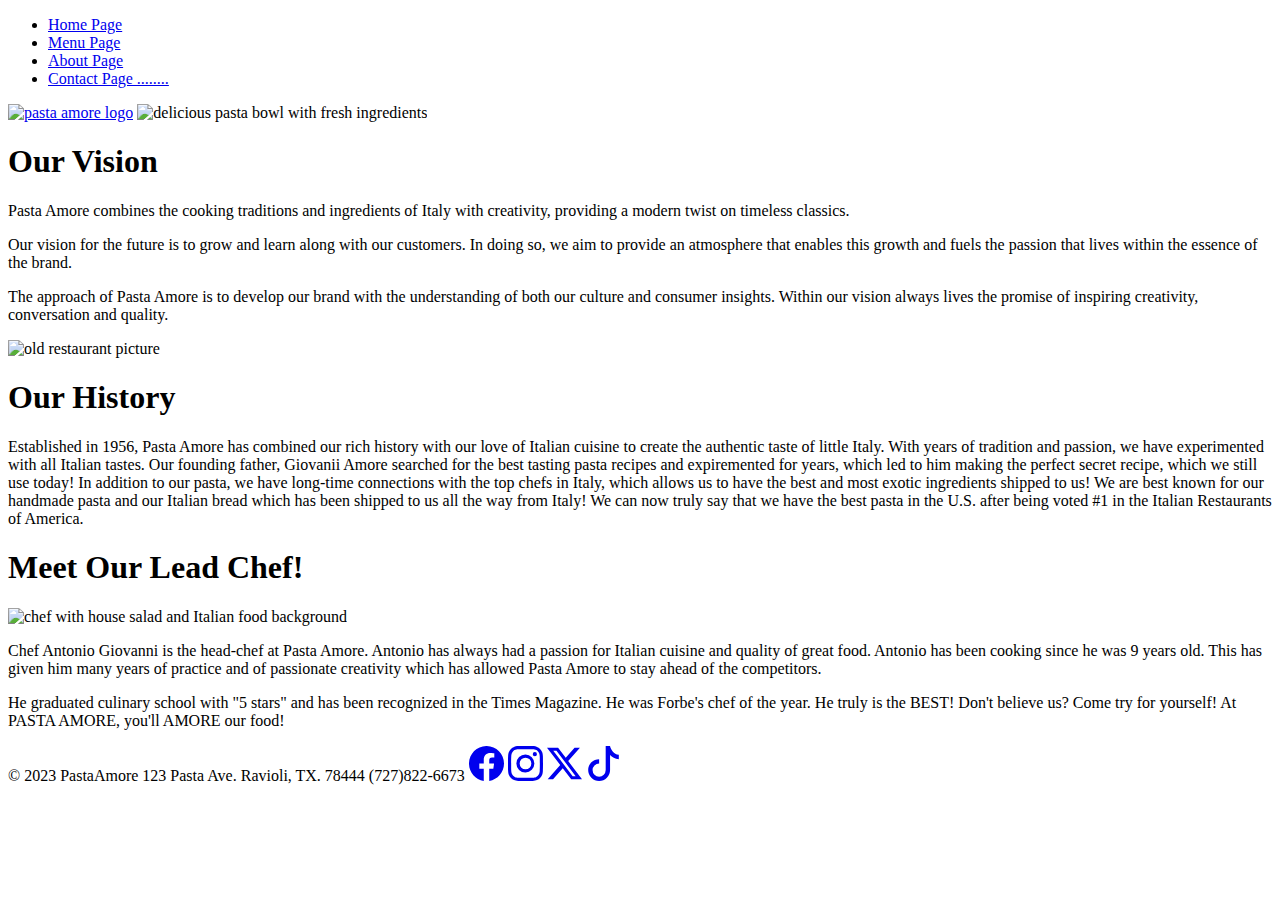
==== about.html @ df8214ab "Add files via upload" ====
<!DOCTYPE html>
<html lang="en-us" dir="ltr"><!--This is an HTML tag. It tells what language the website is in.-->
<head>
    <link rel="stylesheet" type="text/css" href="css/stylesheet.css"><!--Link relay for css style sheet-->
    <meta http-equiv="Content-Type" content="text/html; charset=UTF-8"><!--This is a head. The head contains the information not seen on the browser.-->
    <link href="./Pasta Amore_files/bootstrap.min.css" rel="stylesheet" integrity="sha384-T3c6CoIi6uLrA9TneNEoa7RxnatzjcDSCmG1MXxSR1GAsXEV/Dwwykc2MPK8M2HN" crossorigin="anonymous">

</head>
<ul class="navbar1">
    <li><a href="index.html">Home Page</a></li>
    <li><a href="menu.html">Menu Page</a></li>
    <li><a href="about.html">About Page</a></li>
    <li><a href="contact.html">Contact Page   ........</a></li>
</ul>
<a href="index.html"><img src="images/Pasta_Amore_Logo.png" alt="pasta amore logo" width="500" height="163"><!--Pasta Amore logo--></a>
<img src="images/pasta_bowl.jpg" alt="delicious pasta bowl with fresh ingredients" width="100%" height="100%"><!--Pasta dish for the abou page.-->

<h1>Our Vision</h1><!--This is the heading. This heading contains information about the vision of Pasta Amore.-->
    <p>Pasta Amore combines the cooking traditions
        and ingredients of Italy with creativity,
        providing a modern twist on timeless classics.</p><!--This is the paragraph. This paragraph contains the opening statement about their vision. It is the first one of three.-->
        
    <p>Our vision for the future is to grow and learn
        along with our customers. In doing so, we aim
        to provide an atmosphere that enables this
        growth and fuels the passion that lives within
        the essence of the brand.</p><!--This is the paragraph. This paragraph contains the statement about their vision. It is the second one of three.-->
        
    <p>The approach of Pasta Amore is to develop
        our brand with the understanding of both
        our culture and consumer insights. Within
        our vision always lives the promise of inspiring
        creativity, conversation and quality.</p><!--This is the paragraph. This paragraph contains the closing statement about their vision. It is the last one of three.-->
<div class="history">
<img src="images/prettier_outdoor_setting.jpg" alt="old restaurant picture" width="50%" height="50%">
</div>
<h1> Our History</h1>
<p>Established in 1956, Pasta Amore has combined our rich 
    history with our love of Italian cuisine to create 
    the authentic taste of little Italy. With years 
    of tradition and passion, we have experimented
    with all Italian tastes. Our founding father, 
    Giovanii Amore searched for the best tasting pasta
    recipes and expiremented for years, which led to 
    him making the perfect secret recipe, which we 
    still use today! In addition to our pasta, we 
    have long-time connections with the top chefs
    in Italy, which allows us to have the best and 
    most exotic ingredients shipped to us! We are best
    known for our handmade pasta and our Italian bread
    which has been shipped to us all the way from Italy!
    We can now truly say that we have the best pasta in
    the U.S. after being voted #1 in the Italian 
    Restaurants of America. </p>
<h1>Meet Our Lead Chef!</h1>
<div class="container">
    <div class="chef">
        <img src="images/simple_back_ground_copy_with_chef.jpg" alt="chef with house salad and Italian food background" width="600" height="421">
    </div>
<div class="text">
    <p>Chef Antonio Giovanni is the head-chef at Pasta Amore. 
        Antonio has always had a passion for 
        Italian cuisine and quality of great food.  
        Antonio has been cooking since he was 9 years
        old. This has given him many years of practice
        and of passionate creativity which has allowed
        Pasta Amore to stay ahead of the competitors.</p>
    <p>He graduated culinary school with "5 stars"
        and has been recognized in the Times Magazine. 
        He was Forbe's chef of the year. He truly is the BEST!
        Don't believe us? Come try for yourself!
        At PASTA AMORE, you'll AMORE our food!</p></div>
</div>      
<footer> <span>&copy; 2023 PastaAmore </span> 123 Pasta Ave. Ravioli, TX. 78444 (727)822-6673
    <a href="https://www.facebook.com/pastaamoreomaha/?show_switched_toast=0&show_invite_to_follow=0&show_switched_tooltip=0&show_podcast_settings=0&show_community_review_changes=0&show_community_rollback=0&show_follower_visibility_disclosure=0">
      <svg xmlns="http://www.w3.org/2000/svg" width="35" height="35" fill="currentColor" class="bi bi-facebook" viewBox="0 0 16 16"><!--Facbook logo-->
          <path d="M16 8.049c0-4.446-3.582-8.05-8-8.05C3.58 0-.002 3.603-.002 8.05c0 4.017 2.926 7.347 6.75 7.951v-5.625h-2.03V8.05H6.75V6.275c0-2.017 1.195-3.131 3.022-3.131.876 0 1.791.157 1.791.157v1.98h-1.009c-.993 0-1.303.621-1.303 1.258v1.51h2.218l-.354 2.326H9.25V16c3.824-.604 6.75-3.934 6.75-7.951z"></path>
          </svg></a>
          <a href="https://www.instagram.com/pasta.amore/">
        <svg xmlns="http://www.w3.org/2000/svg" width="35" height="35" fill="currentColor" class="bi bi-instagram" viewBox="0 0 16 16"><!--Instagram logo-->
          <path d="M8 0C5.829 0 5.556.01 4.703.048 3.85.088 3.269.222 2.76.42a3.917 3.917 0 0 0-1.417.923A3.927 3.927 0 0 0 .42 2.76C.222 3.268.087 3.85.048 4.7.01 5.555 0 5.827 0 8.001c0 2.172.01 2.444.048 3.297.04.852.174 1.433.372 1.942.205.526.478.972.923 1.417.444.445.89.719 1.416.923.51.198 1.09.333 1.942.372C5.555 15.99 5.827 16 8 16s2.444-.01 3.298-.048c.851-.04 1.434-.174 1.943-.372a3.916 3.916 0 0 0 1.416-.923c.445-.445.718-.891.923-1.417.197-.509.332-1.09.372-1.942C15.99 10.445 16 10.173 16 8s-.01-2.445-.048-3.299c-.04-.851-.175-1.433-.372-1.941a3.926 3.926 0 0 0-.923-1.417A3.911 3.911 0 0 0 13.24.42c-.51-.198-1.092-.333-1.943-.372C10.443.01 10.172 0 7.998 0h.003zm-.717 1.442h.718c2.136 0 2.389.007 3.232.046.78.035 1.204.166 1.486.275.373.145.64.319.92.599.28.28.453.546.598.92.11.281.24.705.275 1.485.039.843.047 1.096.047 3.231s-.008 2.389-.047 3.232c-.035.78-.166 1.203-.275 1.485a2.47 2.47 0 0 1-.599.919c-.28.28-.546.453-.92.598-.28.11-.704.24-1.485.276-.843.038-1.096.047-3.232.047s-2.39-.009-3.233-.047c-.78-.036-1.203-.166-1.485-.276a2.478 2.478 0 0 1-.92-.598 2.48 2.48 0 0 1-.6-.92c-.109-.281-.24-.705-.275-1.485-.038-.843-.046-1.096-.046-3.233 0-2.136.008-2.388.046-3.231.036-.78.166-1.204.276-1.486.145-.373.319-.64.599-.92.28-.28.546-.453.92-.598.282-.11.705-.24 1.485-.276.738-.034 1.024-.044 2.515-.045v.002zm4.988 1.328a.96.96 0 1 0 0 1.92.96.96 0 0 0 0-1.92zm-4.27 1.122a4.109 4.109 0 1 0 0 8.217 4.109 4.109 0 0 0 0-8.217zm0 1.441a2.667 2.667 0 1 1 0 5.334 2.667 2.667 0 0 1 0-5.334z"></path>
        </svg></a>
        <a href="https://twitter.com/PastaAmore2/status/1140381855985782784">
        <svg xmlns="http://www.w3.org/2000/svg" width="35" height="35" fill="currentColor" class="bi bi-twitter-x" viewBox="0 0 16 16"><!--Twitter logo-->
          <path d="M12.6.75h2.454l-5.36 6.142L16 15.25h-4.937l-3.867-5.07-4.425 5.07H.316l5.733-6.57L0 .75h5.063l3.495 4.633L12.601.75Zm-.86 13.028h1.36L4.323 2.145H2.865l8.875 11.633Z"></path>
        </svg></a>
        <a href="https://www.tiktok.com/@pastaamore">
        <svg xmlns="http://www.w3.org/2000/svg" width="35" height="35" fill="currentColor" class="bi bi-tiktok" viewBox="0 0 16 16"><!--TikTok logo-->
          <path d="M9 0h1.98c.144.715.54 1.617 1.235 2.512C12.895 3.389 13.797 4 15 4v2c-1.753 0-3.07-.814-4-1.829V11a5 5 0 1 1-5-5v2a3 3 0 1 0 3 3V0Z"></path>
        </svg></a>
      <script src="bootstrap.bundle.min.js.download" integrity="sha384-C6RzsynM9kWDrMNeT87bh95OGNyZPhcTNXj1NW7RuBCsyN/o0jlpcV8Qyq46cDfL" crossorigin="anonymous"></script>

        </footer><!--Closing of the footer which is the little sliver that includes the closing information-->
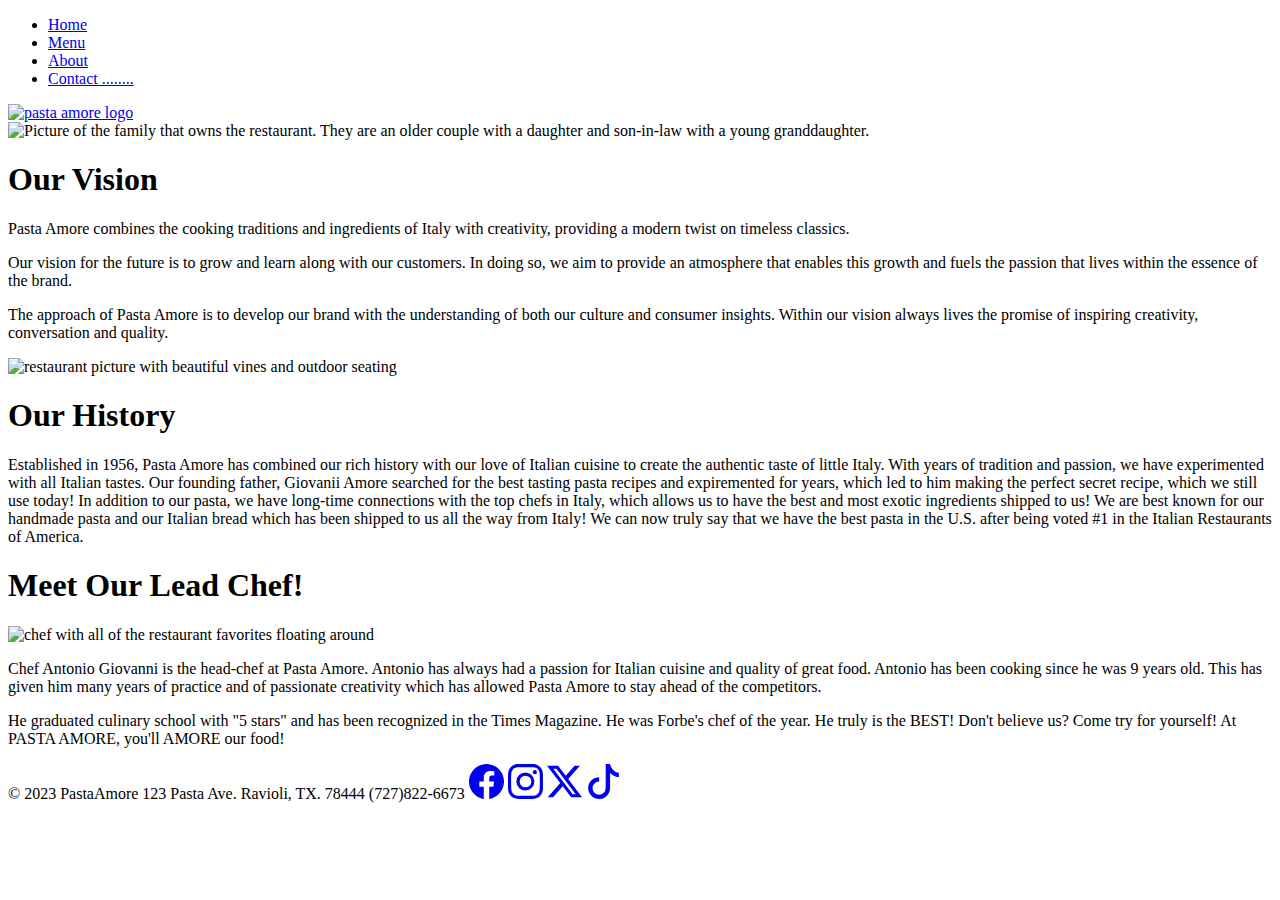
==== commit 8d50294d: "Add files via upload" ====
--- a/about.html
+++ b/about.html
@@ -1,20 +1,30 @@
 <!DOCTYPE html>
 <html lang="en-us" dir="ltr"><!--This is an HTML tag. It tells what language the website is in.-->
 <head>
+    <meta charset="utf-8">
+    <meta http-equiv="Content-Type" content="text/html; charset=UTF-8"><!--This is a head. The head contains the information not seen on the browser.-->
+    <meta name="description" content="Pasta Amore has been providing the best Italian food since 1956.">
+    <meta name="keywords" content="Italian Cuisine, Pasta, food, Italian recipes, menus, location, about, Ravioli Texas, pizza, spaghetti, outdoor seating, phone number, email, wine, pretzels, flan, cheesecake">
+    <meta name="author" content="Jacey Holcomb">
+    <meta name="viewport" content="width-device-width, initial-scale=1">
     <link rel="stylesheet" type="text/css" href="css/stylesheet.css"><!--Link relay for css style sheet-->
     <meta http-equiv="Content-Type" content="text/html; charset=UTF-8"><!--This is a head. The head contains the information not seen on the browser.-->
     <link href="./Pasta Amore_files/bootstrap.min.css" rel="stylesheet" integrity="sha384-T3c6CoIi6uLrA9TneNEoa7RxnatzjcDSCmG1MXxSR1GAsXEV/Dwwykc2MPK8M2HN" crossorigin="anonymous">
+    <link href="https://fonts.adobe.com/fonts/goudy-old-style#details-section+goudy-old-style-regular">
+    <title>Pasta Amore</title><!--This is the title. The title contains the title on the main page of the website.-->
 
 </head>
+<body>
 <ul class="navbar1">
-    <li><a href="index.html">Home Page</a></li>
-    <li><a href="menu.html">Menu Page</a></li>
-    <li><a href="about.html">About Page</a></li>
-    <li><a href="contact.html">Contact Page   ........</a></li>
+    <li><a href="index.html">Home</a></li>
+    <li><a href="menu.html">Menu</a></li>
+    <li><a href="about.html">About</a></li>
+    <li><a href="contact.html">Contact   ........</a></li>
 </ul>
-<a href="index.html"><img src="images/Pasta_Amore_Logo.png" alt="pasta amore logo" width="500" height="163"><!--Pasta Amore logo--></a>
-<img src="images/pasta_bowl.jpg" alt="delicious pasta bowl with fresh ingredients" width="100%" height="100%"><!--Pasta dish for the abou page.-->
-
+<a href="index.html"><img src="images/Pasta_Amore_Logo.png" alt="pasta amore logo" width="300" height="141"><!--Pasta Amore logo--></a>
+<div class="about-pic">
+<img src="images/Italian-family.jpg" alt="Picture of the family that owns the restaurant. They are an older couple with a daughter and son-in-law with a young granddaughter." width="75%" height="75%"><!--Pasta dish for the abou page.-->
+</div>
 <h1>Our Vision</h1><!--This is the heading. This heading contains information about the vision of Pasta Amore.-->
     <p>Pasta Amore combines the cooking traditions
         and ingredients of Italy with creativity,
@@ -32,7 +42,7 @@
         our vision always lives the promise of inspiring
         creativity, conversation and quality.</p><!--This is the paragraph. This paragraph contains the closing statement about their vision. It is the last one of three.-->
 <div class="history">
-<img src="images/prettier_outdoor_setting.jpg" alt="old restaurant picture" width="50%" height="50%">
+<img src="images/new-outdoor-setting.jpg" alt="restaurant picture with beautiful vines and outdoor seating" width="50%" height="50%">
 </div>
 <h1> Our History</h1>
 <p>Established in 1956, Pasta Amore has combined our rich 
@@ -55,7 +65,7 @@
 <h1>Meet Our Lead Chef!</h1>
 <div class="container">
     <div class="chef">
-        <img src="images/simple_back_ground_copy_with_chef.jpg" alt="chef with house salad and Italian food background" width="600" height="421">
+        <img src="images/Italian-Chef.jpg" alt="chef with all of the restaurant favorites floating around" width="90%" height="90%">
     </div>
 <div class="text">
     <p>Chef Antonio Giovanni is the head-chef at Pasta Amore. 
@@ -91,3 +101,5 @@
       <script src="bootstrap.bundle.min.js.download" integrity="sha384-C6RzsynM9kWDrMNeT87bh95OGNyZPhcTNXj1NW7RuBCsyN/o0jlpcV8Qyq46cDfL" crossorigin="anonymous"></script>
 
         </footer><!--Closing of the footer which is the little sliver that includes the closing information-->
+</body>
+        </html>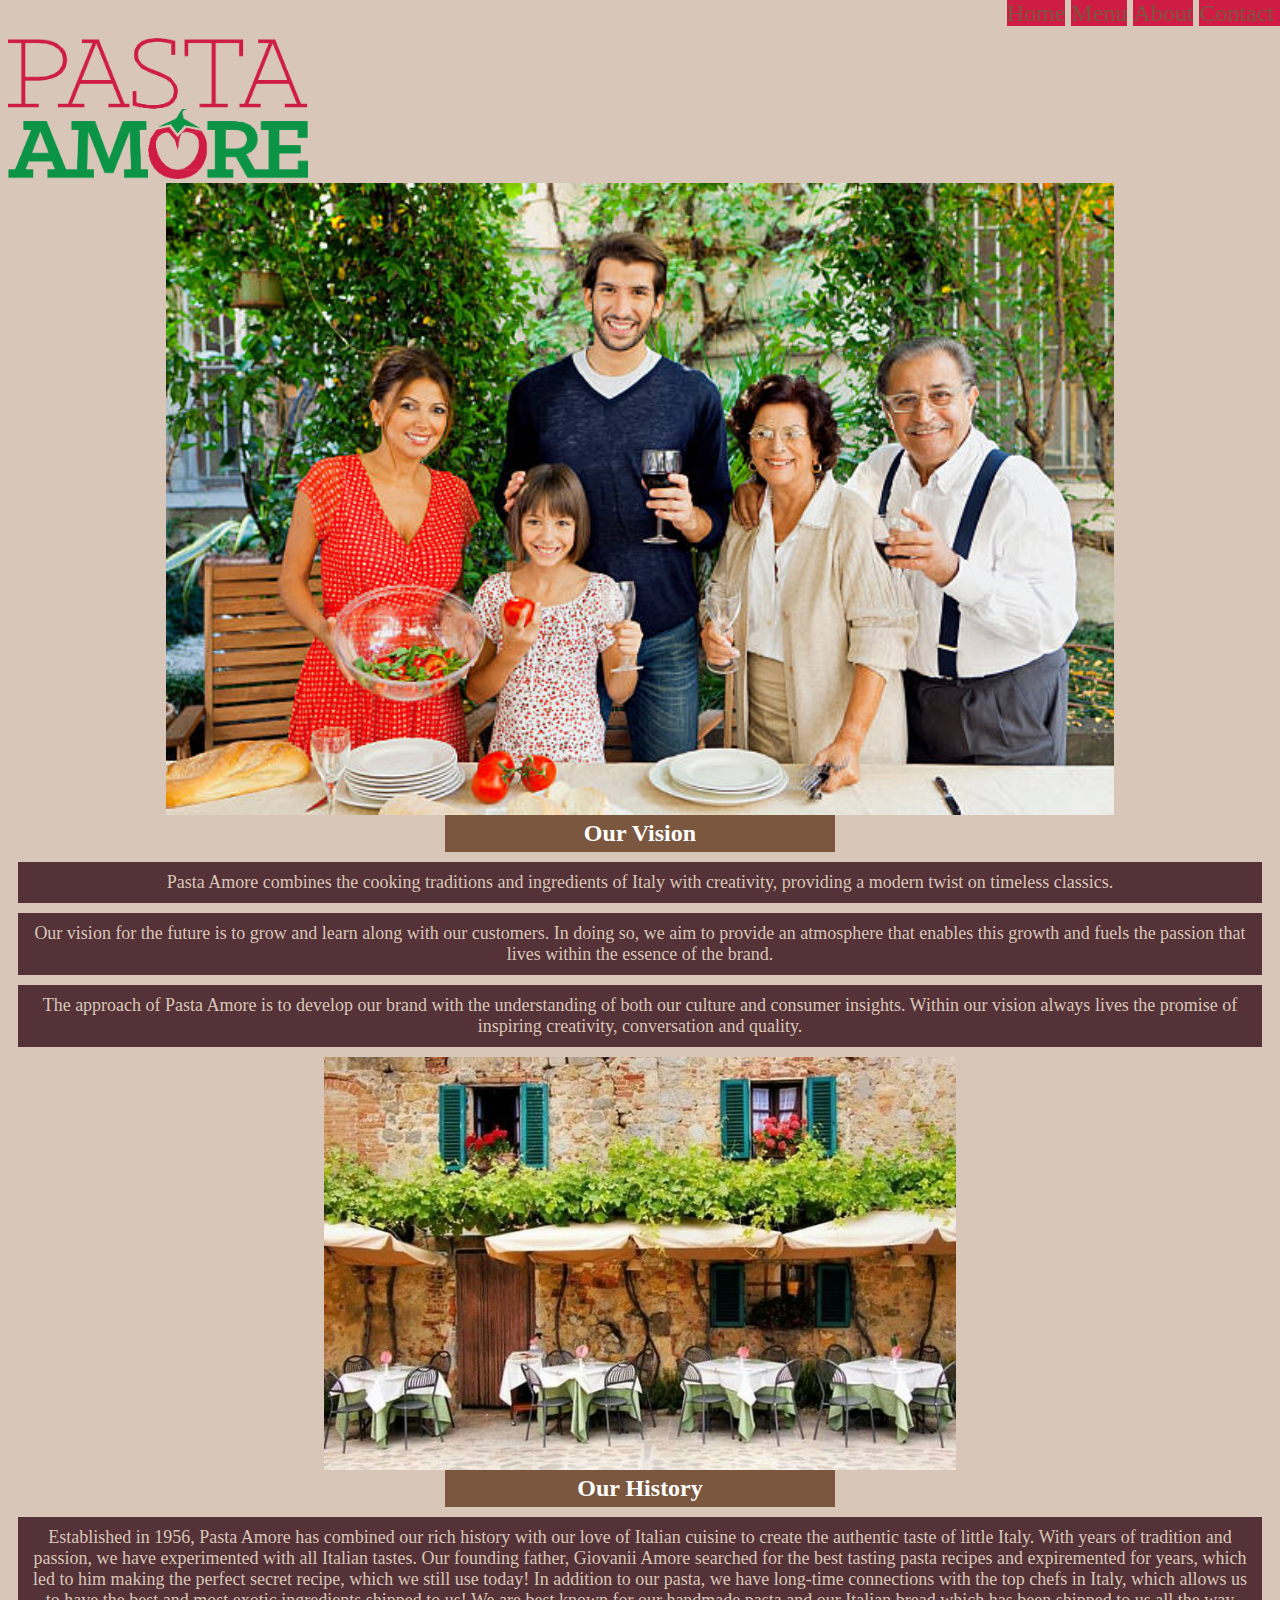
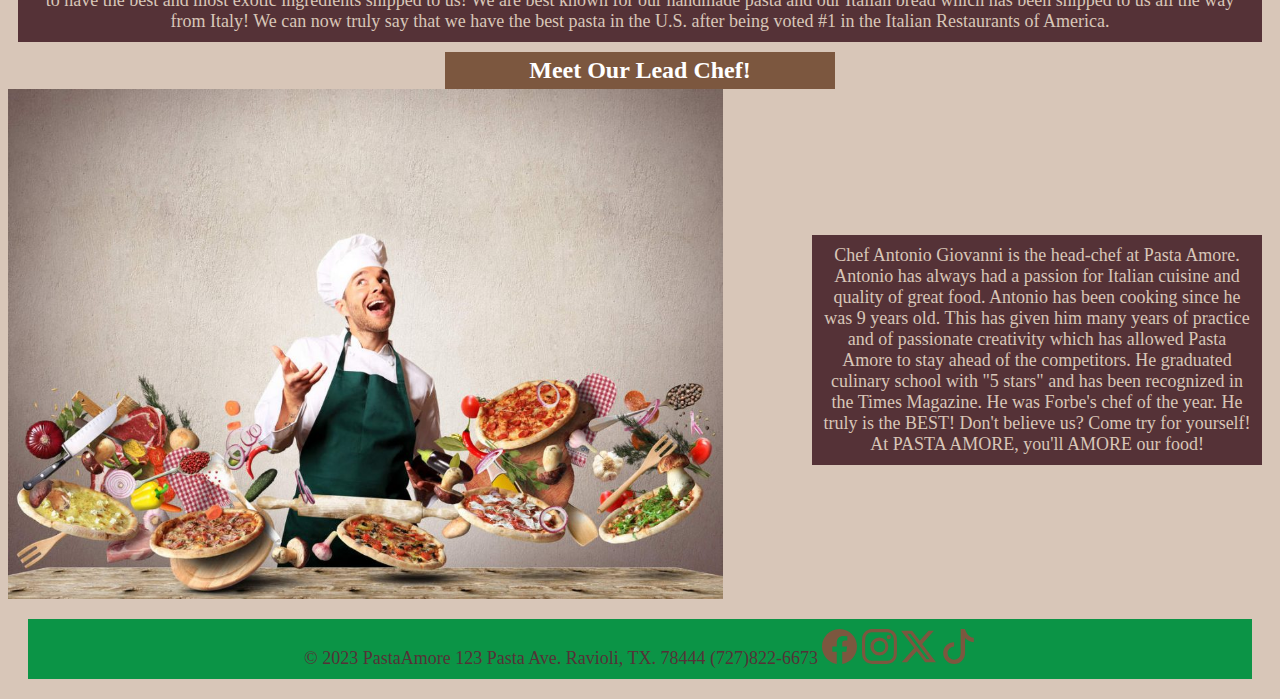
==== commit e7b29b8b: "Add files via upload" ====
--- a/about.html
+++ b/about.html
@@ -15,12 +15,14 @@
 
 </head>
 <body>
+    <header>
 <ul class="navbar1">
     <li><a href="index.html">Home</a></li>
     <li><a href="menu.html">Menu</a></li>
     <li><a href="about.html">About</a></li>
     <li><a href="contact.html">Contact   ........</a></li>
 </ul>
+</header>
 <a href="index.html"><img src="images/Pasta_Amore_Logo.png" alt="pasta amore logo" width="300" height="141"><!--Pasta Amore logo--></a>
 <div class="about-pic">
 <img src="images/Italian-family.jpg" alt="Picture of the family that owns the restaurant. They are an older couple with a daughter and son-in-law with a young granddaughter." width="75%" height="75%"><!--Pasta dish for the abou page.-->
@@ -64,9 +66,9 @@
     Restaurants of America. </p>
 <h1>Meet Our Lead Chef!</h1>
 <div class="container">
-    <div class="chef">
-        <img src="images/Italian-Chef.jpg" alt="chef with all of the restaurant favorites floating around" width="90%" height="90%">
-    </div>
+        <div class="chef">
+            <img src="images/Italian-Chef.jpg" alt="chef with all of the restaurant favorites floating around" width="90%" height="90%">
+        </div>   
 <div class="text">
     <p>Chef Antonio Giovanni is the head-chef at Pasta Amore. 
         Antonio has always had a passion for 
@@ -74,13 +76,13 @@
         Antonio has been cooking since he was 9 years
         old. This has given him many years of practice
         and of passionate creativity which has allowed
-        Pasta Amore to stay ahead of the competitors.</p>
-    <p>He graduated culinary school with "5 stars"
+        Pasta Amore to stay ahead of the competitors.
+        He graduated culinary school with "5 stars"
         and has been recognized in the Times Magazine. 
         He was Forbe's chef of the year. He truly is the BEST!
         Don't believe us? Come try for yourself!
         At PASTA AMORE, you'll AMORE our food!</p></div>
-</div>      
+       </div>
 <footer> <span>&copy; 2023 PastaAmore </span> 123 Pasta Ave. Ravioli, TX. 78444 (727)822-6673
     <a href="https://www.facebook.com/pastaamoreomaha/?show_switched_toast=0&show_invite_to_follow=0&show_switched_tooltip=0&show_podcast_settings=0&show_community_review_changes=0&show_community_rollback=0&show_follower_visibility_disclosure=0">
       <svg xmlns="http://www.w3.org/2000/svg" width="35" height="35" fill="currentColor" class="bi bi-facebook" viewBox="0 0 16 16"><!--Facbook logo-->
--- a/css/stylesheet.css
+++ b/css/stylesheet.css
@@ -0,0 +1,211 @@
+@font-face{
+    font-family: goudy-old-style, serif;
+    src: url(https://fonts.adobe.com/fonts/goudy-old-style#details-section+goudy-old-style-regular);
+    font-style: normal;
+    font-weight: 400;
+}
+a{
+    text-decoration: none;
+}
+body{
+    padding-top: 30px;
+    background-color: rgb(216, 198, 184);
+}
+/*Navigation*/
+ul{
+    display: inline;
+    list-style-type: none;
+    margin: auto;
+    padding: 1;
+    padding-bottom: 1;
+    font-size: x-large;
+    font-family: "goudy old style bold";
+    z-index: 9999;
+    position: fixed;
+    height: 10px;
+    width: 100%;
+    text-align: right;
+    scroll-margin-top: auto;
+    padding-right: 50;
+}
+li{
+    height: 100%; 
+    padding: 30;
+}
+nav {
+    width: 100%;
+    font-family: "goudy old style bold";
+}
+header {
+    position: fixed;
+    top: 0%;
+    width: fit-content;
+    z-index: 9999;
+}
+.img-logo{
+    margin-top: auto;
+    padding-top: 0px;
+    top: 0%;
+}
+a:link{
+    color: rgb(124, 87, 63)
+}
+a:visited{
+    color:rgb(85, 50, 55)
+}
+a:focus{
+    outline: rgb(11, 148, 70)
+}
+a:active{
+    background-color: rgb(216, 198, 184)
+}
+a:hover{
+     background-color: rgb(124, 87, 63)
+}
+li{
+    display:inline;
+}
+li a {
+    color:rgb(85, 50, 55);
+    padding-right: 20;
+}
+li a {
+    background-color: rgb(207, 28, 68);
+}
+h1{
+    font-family: "goudy old style bold";
+    font-size: x-large;
+    color: white;
+    text-align: center;
+    background-color: rgb(124, 87, 63);
+    border: 5px;
+   padding: 5px;
+   margin: auto;
+   width: 30%;
+}
+p{
+    border-left-style: none;
+    font-size: large;
+    color: rgb(216, 198, 184);
+    margin: 10px;
+    padding: 10px;
+    background-color: rgb(85, 50, 55);
+}
+p{
+    text-align: center;
+}
+footer{
+    font-family: "goudy-old-style-regular";
+    font-size: large;
+    color: rgb(85, 50, 55);
+    background-color: rgb(11, 148, 70);
+    margin: 20px;
+    padding: 10px;
+    text-align: center;
+    position: relative;
+}
+.img-logo{
+    padding-top: 30px;
+}
+.pics{
+    display: flex;
+    justify-content: center;
+    text-align: center;
+    width: 100%;
+    height: 100%;
+    margin: auto;
+}
+.pics > div{
+    display: flex;
+    justify-content: center;
+}
+.menu{
+    text-align: center;
+    justify-content: center;
+    display: flex;
+}
+.chef{
+    display: flex;
+    float:left;
+}
+.text{
+    display: flex;
+    float: right;
+    padding-left: 20;
+    padding-top: 1%;
+    width: 50%;
+    padding-bottom: 100;
+}
+.container{
+    align-items: center;
+    justify-content: center;
+    display: flex;
+}
+
+.form{
+    display: flex;
+    align-items: center;
+    padding-left: 20;
+    padding-top: 1%;
+    width:fit-content;
+    font-family: "goudy-old-style-regular";
+    font-size: large;
+    color: rgb(216, 198, 184);
+    margin: 10px;
+    padding: 10px;
+    background-color: rgb(85, 50, 55);
+    width: 100%;
+}
+.pizza{
+    display: flex;
+    justify-content: center;
+    text-align: center;
+}
+.history{
+    text-align: center;
+    display: flex;
+    justify-content: center;
+}
+.home-pic{
+    text-align: center;
+    display: flex;
+    justify-content: center;
+}
+.menu-pic{
+    text-align: center;
+    display: flex;
+    justify-content: center;
+}
+.about-pic{
+    text-align: center;
+    display: flex;
+    justify-content: center;
+}
+.contact-pic{
+    text-align: center;
+    display: flex;
+    justify-content: center;
+}
+.pasta-map{
+    text-align: center;
+    display: flex;
+    justify-content: center;
+    margin-bottom: 1px;
+    padding-bottom: 1;
+}
+.events{
+    display: block;
+    margin-left: auto;
+    margin-right: auto;
+    object-fit: contain;
+}
+.promotions{
+    display: block;
+    margin-left: auto;
+    margin-right: auto;
+    object-fit: contain;
+}
+.form{
+    width: 100%;
+    height:100%;
+}